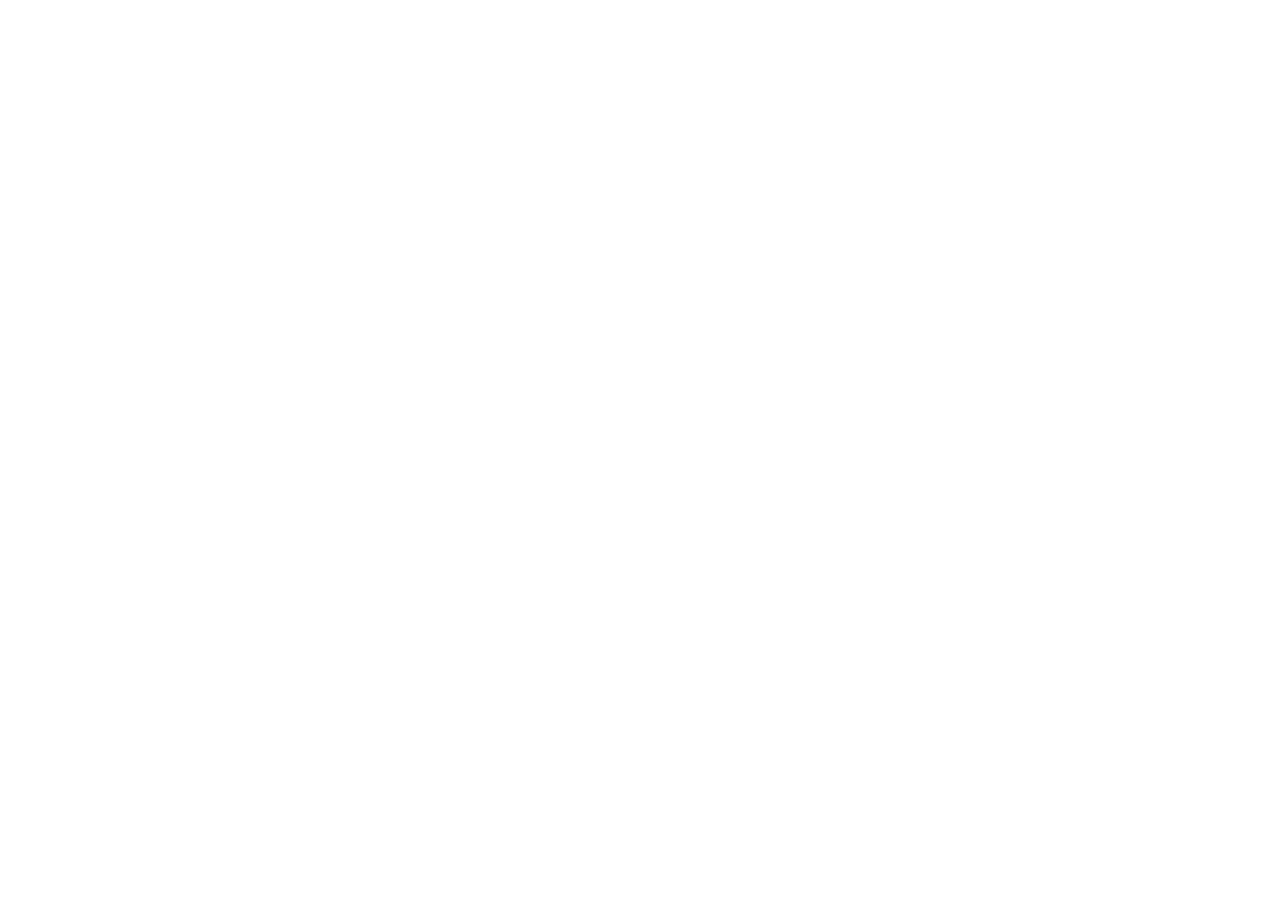
==== salle1.html @ 481243e6 "Add files via upload" ====
<!DOCTYPE html>
<html lang="en">
<head>
  <meta charset="UTF-8">
  <meta name="viewport" content="width=device-width, initial-scale=1.0">
  <link rel="stylesheet" href="MidnightRun.css">
  <title>Document</title>
</head>
<body id="jeu">

  <audio src="music/salle1.js.mp3" autoplay loop></audio>
 <canvas>Le jeux devrait s'afficher ici</canvas>
 <div class="right">
  <img class="mute" src="img/mute/sound.png" alt="">
  <img class="onmute" src="img/mute/nosound.png" alt="">
    <div id="areatext">

      <p id="text"></p>

    </div>
</div>
</body>
<script src="JS/salles/salle1.js"></script>
<script src="JS/initialisation.js"></script>
<script src="JS/move.js"></script>
<script src="JS/loop.js"></script>
<script src="JS/mute.js"></script>

</html>
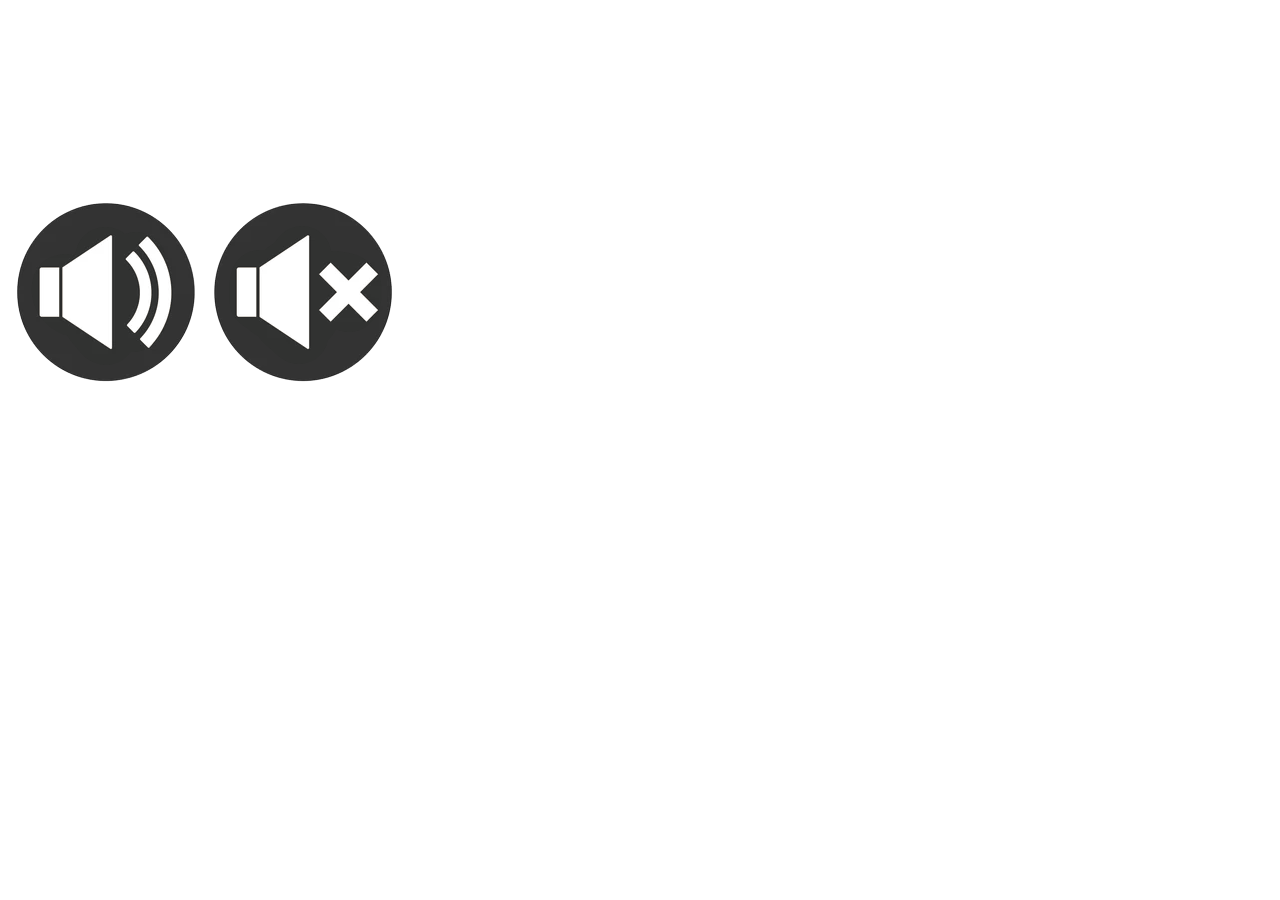
==== commit 0b51bfec: "Add files via upload" ====
--- a/salle1.html
+++ b/salle1.html
@@ -8,7 +8,7 @@
 </head>
 <body id="jeu">
 
-  <audio src="music/salle1.js.mp3" autoplay loop></audio>
+  <audio src="music/salle1.mp3" autoplay loop></audio>
  <canvas>Le jeux devrait s'afficher ici</canvas>
  <div class="right">
   <img class="mute" src="img/mute/sound.png" alt="">
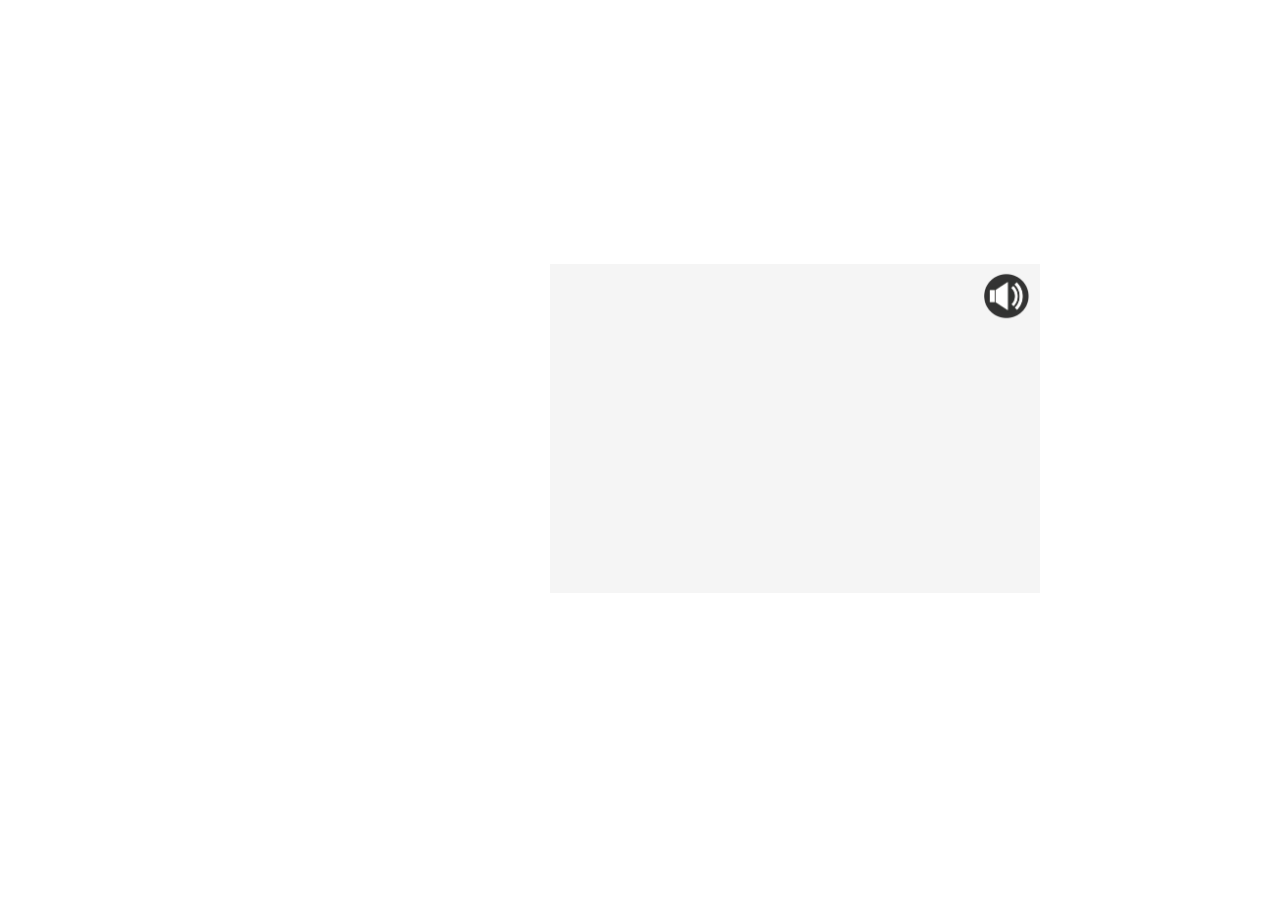
==== commit 79fda9b8: "Fix some bugs and responsive" ====
--- a/salle1.html
+++ b/salle1.html
@@ -4,19 +4,17 @@
   <meta charset="UTF-8">
   <meta name="viewport" content="width=device-width, initial-scale=1.0">
   <link rel="stylesheet" href="MidnightRun.css">
-  <title>Document</title>
+  <title>MidNight Run</title>
 </head>
 <body id="jeu">
 
   <audio src="music/salle1.mp3" autoplay loop></audio>
- <canvas>Le jeux devrait s'afficher ici</canvas>
+ <canvas alt="Le jeux devrait s'afficher ici"></canvas>
  <div class="right">
   <img class="mute" src="img/mute/sound.png" alt="">
   <img class="onmute" src="img/mute/nosound.png" alt="">
     <div id="areatext">
-
       <p id="text"></p>
-
     </div>
 </div>
 </body>
--- a/MidnightRun.css
+++ b/MidnightRun.css
@@ -0,0 +1,124 @@
+body{
+  background-image: url('img/background/background.gif');
+  background-repeat: no-repeat;
+  background-size: cover;
+}
+@font-face{
+  font-family:'pixel';
+  src : url('font/Minecraftia-Regular.ttf') format('truetype');
+
+}
+@font-face{
+  font-family:'neon';
+  src: url('font/Nickainley-Normal.otf') format('OpenType');
+}
+
+.titreJeu{
+  text-align: center;
+  color:#ffcbfb;
+  font-size:500%;
+  text-shadow: 0 0 20px #fa00fa;
+  font-family:'neon';
+  margin:0;
+  padding-top: 1em;
+  padding-bottom: 0.5em;
+}
+#run{
+  color:#fffcbd;
+  text-shadow: 0 0 20px yellow;
+}
+#regles{
+  border-radius: 10px 10px;
+  margin-right:20%;
+  margin-left:20%;
+  text-align:center;
+  font-family:'pixel';
+  color: white;
+  font-size:90%;
+  padding:1%;
+  background-color:#22243E;
+}
+#pageAccueil{
+  margin:0;
+  background-image:url('img/background/backgroundIndex.jpg');
+  background-repeat: no-repeat;
+  background-size: cover;
+  background-position: center;
+  height: 100vh;
+  width: 100vw;
+}
+
+#jeu{
+  width: 100vw;
+  height: 100vh;
+  display: flex;
+  background-image: url('img/background/background.gif');
+  background-repeat: no-repeat;
+  background-size: cover;
+  display: flex;
+  justify-content: center;
+  align-items: center;
+  margin:0;
+}
+
+#areatext{
+  width:30em;
+  background-color:whitesmoke;
+  margin-right:9%;
+  margin-bottom:9%;
+  padding:1%;
+  height:20em;
+}
+
+#text{
+  font-family:'pixel';
+  font-size: 100%;
+  animation : typing 2s ;
+}
+@keyframes typing{
+  from{opacity:0%;}
+  to {opacity:100%;}
+}
+
+#button{
+  margin-top:2em;
+  padding-top:1%;
+  font-family:'pixel';
+  font-size:100%;
+  padding-left:2%;
+  padding-right:2%;
+  border:none;
+  border-radius:5px 5px;
+}
+
+#button:hover{
+  background-color:#22243E;
+  color: white;
+}
+
+#texteFin{
+  font-family:pixel;
+  text-align:center;
+  color:white;
+  margin:0;
+  font-size:150%;
+}
+.mute{
+  display:content;
+  width:10%;
+  float:right;
+}
+.onmute{
+  display:none;
+  width:10%;
+  float:right;
+}
+
+.wrapper-texteFin{
+  position: absolute;
+  bottom: 0;
+  padding-bottom: 5em;
+  display: flex;
+  flex-direction: column;
+  align-items: center;
+}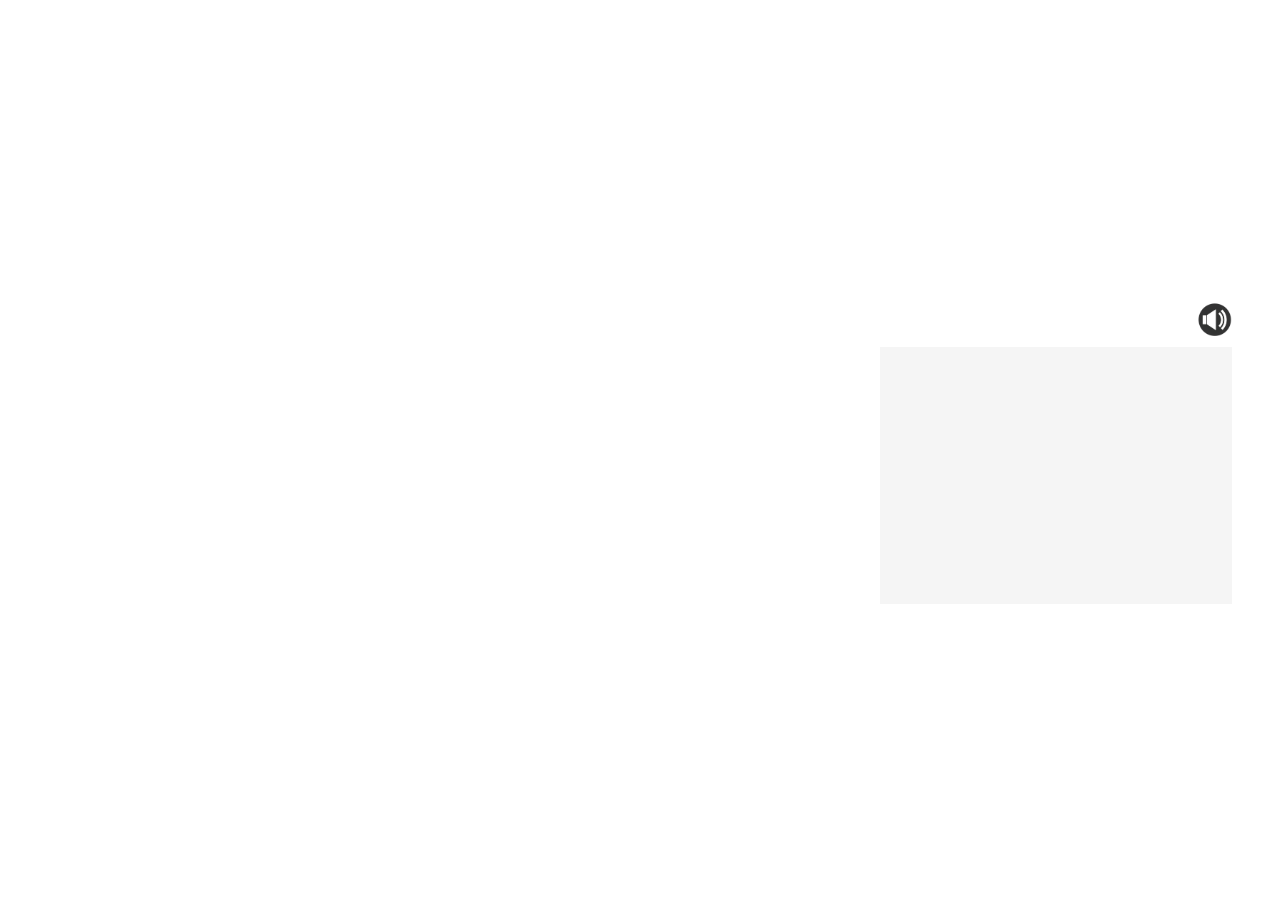
==== commit 21180bb9: "adapt canvas size" ====
--- a/salle1.html
+++ b/salle1.html
@@ -4,12 +4,15 @@
   <meta charset="UTF-8">
   <meta name="viewport" content="width=device-width, initial-scale=1.0">
   <link rel="stylesheet" href="MidnightRun.css">
+  <link rel="icon" type="image/x-icon" href="img/favicon/favicon-96x96.png">
   <title>MidNight Run</title>
 </head>
 <body id="jeu">
 
   <audio src="music/salle1.mp3" autoplay loop></audio>
- <canvas alt="Le jeux devrait s'afficher ici"></canvas>
+  <div class="game">
+    <canvas>Le jeux devrait s'afficher ici</canvas>
+  </div>
  <div class="right">
   <img class="mute" src="img/mute/sound.png" alt="">
   <img class="onmute" src="img/mute/nosound.png" alt="">
--- a/MidnightRun.css
+++ b/MidnightRun.css
@@ -62,12 +62,10 @@
 }
 
 #areatext{
-  width:30em;
+  width:25vw;
   background-color:whitesmoke;
-  margin-right:9%;
-  margin-bottom:9%;
-  padding:1%;
-  height:20em;
+  padding:1em;
+  height:25vh;
 }
 
 #text{
@@ -106,12 +104,10 @@
 .mute{
   display:content;
   width:10%;
-  float:right;
 }
 .onmute{
   display:none;
   width:10%;
-  float:right;
 }
 
 .wrapper-texteFin{
@@ -121,4 +117,20 @@
   display: flex;
   flex-direction: column;
   align-items: center;
+}
+
+.right{
+  display: flex;
+  flex-direction: column;
+  align-items: end;
+}
+
+.game{
+  width: 60%;
+  height: 60%;
+  padding-right: 5%;
+}
+
+canvas{
+  width: 100%;
 }